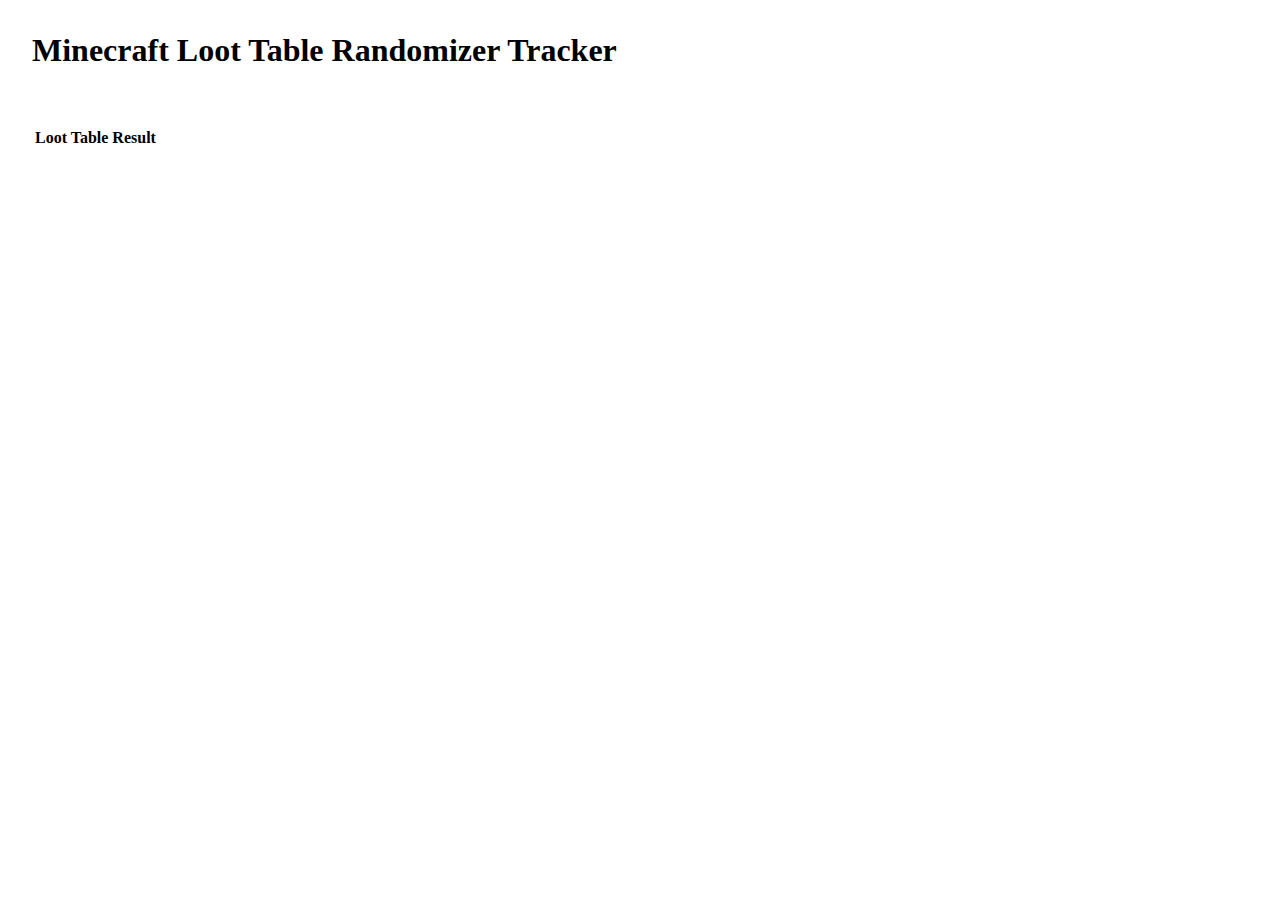
==== minecraft-rando-tracker.html @ 1b08e6ab "MC Rando Tracker - Switched to jQuery Datatables" ====
<!doctype html>
<html lang="en">
    <head>
        <!-- Required meta tags -->
        <meta charset="utf-8">
        <meta name="viewport" content="width=device-width, initial-scale=1">

        <!-- Embed Metadata -->
        <meta property="og:title" content="Minecraft Loot Table Randomizer Tracker">
        <meta property="og:description" content="A Tracker for Minecraft Loot Table Randomizers.">
        <meta property="og:image" content="pla-throwable-tracker/jetball.png">

        <!-- Favicon -->
        <link rel="icon" type="image/png" href="minecraft-rando-tracker/ender_pearl.png">

        <!-- Bootstrap CSS -->
        <link href="https://cdn.jsdelivr.net/npm/bootstrap@5.1.3/dist/css/bootstrap.min.css" rel="stylesheet" integrity="sha384-1BmE4kWBq78iYhFldvKuhfTAU6auU8tT94WrHftjDbrCEXSU1oBoqyl2QvZ6jIW3" crossorigin="anonymous">
        <link href="https://cdn.datatables.net/1.12.1/css/dataTables.bootstrap5.min.css" rel="stylesheet" crossorigin="anonymous">

        <link rel="stylesheet" type="text/css" href="style.css">
        <link rel="stylesheet" type="text/css" href="minecraft-rando-tracker-style.css">

        <title>Minecraft Loot Table Randomizer Tracker</title>
    </head>
    <body>
        <script src="https://cdn.jsdelivr.net/npm/bootstrap@5.1.3/dist/js/bootstrap.bundle.min.js" integrity="sha384-ka7Sk0Gln4gmtz2MlQnikT1wXgYsOg+OMhuP+IlRH9sENBO0LRn5q+8nbTov4+1p" crossorigin="anonymous"></script>
        <script src="https://ajax.googleapis.com/ajax/libs/jquery/3.6.0/jquery.min.js"></script>
        <script src="https://cdn.datatables.net/1.12.1/js/jquery.dataTables.min.js"></script>
        <script src="https://cdn.datatables.net/1.12.1/js/dataTables.bootstrap5.min.js"></script>
        <script defer src="minecraft-rando-tracker.js"></script>

        <h1>Minecraft Loot Table Randomizer Tracker</h1>

        <br>
        <br>

        <div class="container">
            <div id="selected-item" style="display: none;">
                <img src="minecraft-rando-tracker/chest.png" alt="Acacia Button" class="loot-icon"> -----
            </div>
            <div class="row justify-content-md-center">
                <div class="col col-lg-8">
                    <table class="table table-striped table-hover" id="results">
                        <thead>
                            <tr>
                                <th>Loot Table </th>
                                <th>Result</th>
                            </tr>
                        </thead>
                        <tbody id="results-body"></tbody>
                    </table>
                </div>
            </div>
        </div>
    </body>
</html>
---- style.css ----
body {
    margin: 2em;
}

div.themed-grid-col {
    margin-left: 0.5em;
}

p.counter-number {
    font-size: 32pt;
    font-weight: bold;
    display: inline;
}

p.calc-result-large {
    font-size: 24pt;
    font-weight: bold;
    display: inline;
}

p.calc-result {
    font-weight: bold;
    display: inline;
}

.counter-button {
    margin-bottom: 20px;
}
---- minecraft-rando-tracker-style.css ----
table.table {
    table-layout: fixed;
}

input#loot-search {
    width: inherit;
}

div#selected-item {
    position: absolute;
    z-index: 2;
    left: 10px;
    top: 10px;
    width: 30%;
}
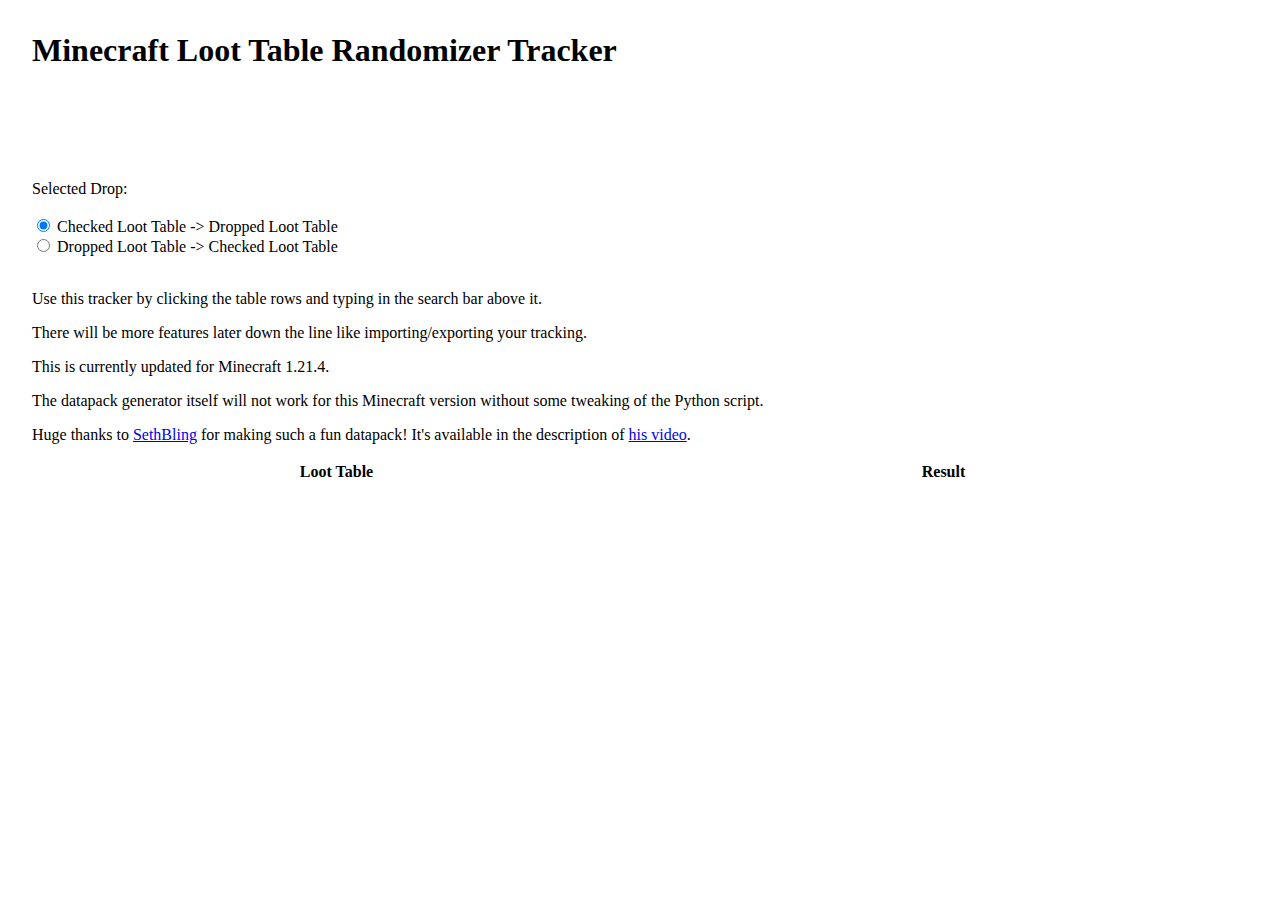
==== commit 2ecb0f10: "Add .gitignore and update Minecraft Loot Table Rando tracker" ====
--- a/minecraft-rando-tracker.html
+++ b/minecraft-rando-tracker.html
@@ -29,18 +29,33 @@
         <script src="https://cdn.datatables.net/1.12.1/js/dataTables.bootstrap5.min.js"></script>
         <script defer src="minecraft-rando-tracker.js"></script>
 
-        <h1>Minecraft Loot Table Randomizer Tracker</h1>
-
-        <br>
-        <br>
-
         <div class="container">
-            <div id="selected-item" style="display: none;">
-                <img src="minecraft-rando-tracker/chest.png" alt="Acacia Button" class="loot-icon"> -----
-            </div>
             <div class="row justify-content-md-center">
+                <h1>Minecraft Loot Table Randomizer Tracker</h1>
+                <br><br><br><br><br>
+                <div class="col col-sm-4">
+                    <span>Selected Drop:</span>
+                    <div id="selected-border">
+                        <div id="selected-item" style="opacity:0">
+                            <img src="minecraft-rando-tracker/chest.png" alt="-----" class="loot-icon"> -----
+                        </div>
+                    </div>
+                    <br>
+                    <input type="radio" id="order-checked" name="order" checked="true">
+                    <label for="order-checked">Checked Loot Table -> Dropped Loot Table</label>
+                    <br>
+                    <input type="radio" id="order-dropped" name="order">
+                    <label for="order-dropped">Dropped Loot Table -> Checked Loot Table</label>
+                    <br>
+                    <br>
+                    <p>Use this tracker by clicking the table rows and typing in the search bar above it.</p>
+                    <p>There will be more features later down the line like importing/exporting your tracking.</p>
+                    <p>This is currently updated for Minecraft 1.21.4.</p>
+                    <p>The datapack generator itself will not work for this Minecraft version without some tweaking of the Python script.</p>
+                    <p>Huge thanks to <a href="https://www.youtube.com/c/MinecraftSethBling">SethBling</a> for making such a fun datapack! It's available in the description of <a href="https://www.youtube.com/watch?v=3JEXAZOrykQ">his video</a>.</p>
+                </div>
                 <div class="col col-lg-8">
-                    <table class="table table-striped table-hover" id="results">
+                    <table class="table table-striped table-hover" id="results" style="width:100%">
                         <thead>
                             <tr>
                                 <th>Loot Table </th>
--- a/minecraft-rando-tracker-style.css
+++ b/minecraft-rando-tracker-style.css
@@ -12,4 +12,40 @@
     left: 10px;
     top: 10px;
     width: 30%;
+}
+
+.contents-tooltip {
+    position: relative;
+    display: inline-block;
+    border-bottom: 1px dotted black;
+}
+
+.contents-tooltip .contents-tooltip-text {
+    visibility: hidden;
+    width: 420px;
+    background-color: black;
+    color: #fff;
+    text-align: center;
+    border-radius: 6px;
+    padding: 5px 0;
+    position: absolute;
+    z-index: 1;
+    top: 150%;
+    left: 50%;
+    margin-left: -210px;
+  }
+
+.contents-tooltip .contents-tooltip-text::after {
+    content: " ";
+    position: absolute;
+    bottom: 100%;
+    left: 50%;
+    margin-left: -5px;
+    border-width: 5px;
+    border-style: solid;
+    border-color: transparent transparent black transparent;
+  }
+
+.contents-tooltip:hover .contents-tooltip-text {
+    visibility: visible;
 }